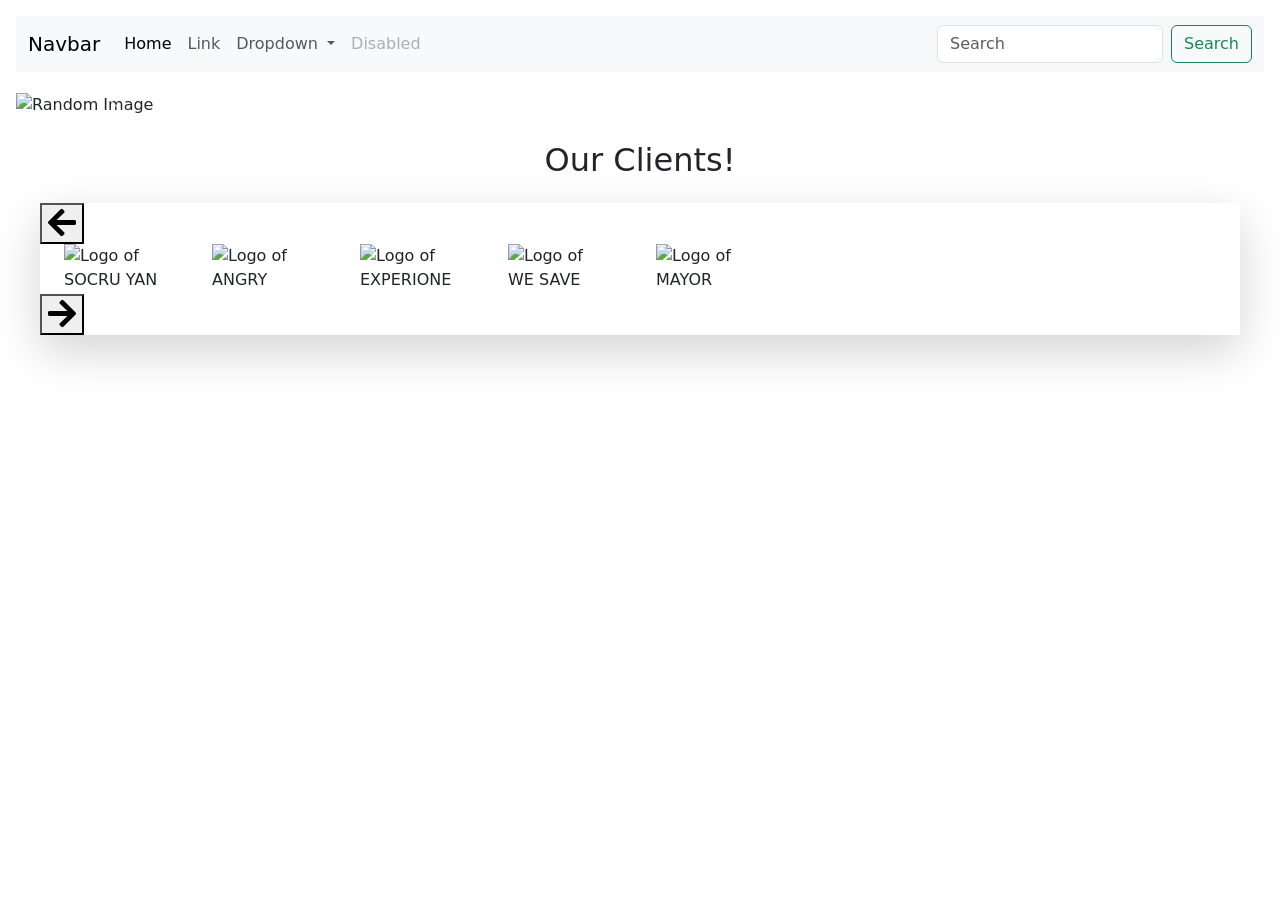
==== index.html @ 58ca1184 "Create index.html added" ====
<!doctype html>
<html lang="en">

<head>
  <meta charset="utf-8">
  <meta name="viewport" content="width=device-width, initial-scale=1">
  <link href="https://cdn.jsdelivr.net/npm/bootstrap@5.3.3/dist/css/bootstrap.min.css" rel="stylesheet">
  <title>Bootstrap Example</title>
  <script src="https://cdn.jsdelivr.net/npm/bootstrap@5.3.3/dist/js/bootstrap.bundle.min.js"></script>
  <script src="https://cdn.tailwindcss.com">
  </script>
  <link href="https://cdnjs.cloudflare.com/ajax/libs/font-awesome/5.15.3/css/all.min.css" rel="stylesheet" />
  <style>
    .carousel {
      display: flex;
      transition: transform 0.5s ease-in-out;
    }

    .carousel-container {
      overflow: hidden;
    }

    /* Ensure dropdown menu is on top of carousel */
    .dropdown-menu {
      z-index: 1000;
    }

    /* Adjust carousel to avoid conflicts */
    .carousel-inner {
      margin-top: 20px;
    }

    .slider-container {
      position: relative;
      width: 300px;
      /* adjust the width as needed */
      height: 50px;
      /* adjust the height as needed */
      overflow: hidden;
    }

    .slider-track {
      display: flex;
      flex-wrap: nowrap;
      width: 100%;
      height: 100%;
      padding: 10px;
    }

    .slider-cell {
      flex: 0 0 20%;
      /* adjust the width of each cell */
      height: 100%;
      background-color: #f0f0f0;
      border: 1px solid #ddd;
      padding: 10px;
      text-align: center;
    }

    .slider-handle {
      position: absolute;
      top: 0;
      left: 0;
      width: 20px;
      /* adjust the width of the handle */
      height: 100%;
      background-color: #666;
      cursor: pointer;
    }
  </style>
</head>

<body class="p-3 m-0 border-0 bd-example m-0 border-0">

  <!-- Navbar with Dropdown -->
  <nav class="navbar navbar-expand-lg bg-body-tertiary">
    <div class="container-fluid">
      <a class="navbar-brand" href="#">Navbar</a>
      <button class="navbar-toggler" type="button" data-bs-toggle="collapse" data-bs-target="#navbarSupportedContent"
        aria-controls="navbarSupportedContent" aria-expanded="false" aria-label="Toggle navigation">
        <span class="navbar-toggler-icon"></span>
      </button>
      <div class="collapse navbar-collapse" id="navbarSupportedContent">
        <ul class="navbar-nav me-auto mb-2 mb-lg-0">
          <li class="nav-item">
            <a class="nav-link active" aria-current="page" href="#">Home</a>
          </li>
          <li class="nav-item">
            <a class="nav-link" href="#">Link</a>
          </li>
          <li class="nav-item dropdown">
            <a class="nav-link dropdown-toggle" href="#" role="button" data-bs-toggle="dropdown" aria-expanded="false">
              Dropdown
            </a>
            <ul class="dropdown-menu">
              <li><a class="dropdown-item" href="#">Action</a></li>
              <li><a class="dropdown-item" href="#">Another action</a></li>
              <li>
                <hr class="dropdown-divider">
              </li>
              <li><a class="dropdown-item" href="#">Something else here</a></li>
            </ul>
          </li>
          <li class="nav-item">
            <a class="nav-link disabled" aria-disabled="true">Disabled</a>
          </li>
        </ul>
        <form class="d-flex" role="search">
          <input class="form-control me-2" type="search" placeholder="Search" aria-label="Search">
          <button class="btn btn-outline-success" type="submit">Search</button>
        </form>
      </div>
    </div>
  </nav>

  <!-- Carousel -->
  <div id="carouselExampleIndicators" class="carousel slide">
    <div class="carousel-indicators">
      <button type="button" data-bs-target="#carouselExampleIndicators" data-bs-slide-to="0" class="active"
        aria-current="true" aria-label="Slide 1"></button>
      <button type="button" data-bs-target="#carouselExampleIndicators" data-bs-slide-to="1"
        aria-label="Slide 2"></button>
      <button type="button" data-bs-target="#carouselExampleIndicators" data-bs-slide-to="2"
        aria-label="Slide 3"></button>
    </div>
    <div class="carousel-inner">
      <div class="carousel-item active">
        <img src="https://picsum.photos/800/400" alt="Random Image"
          style="width: 100%; height: 600px; object-fit: cover;">
      </div>
      <div class="carousel-item">
        <img src="https://picsum.photos/800/400" alt="Random Image"
          style="width: 100%; height: 600px; object-fit: cover;">
      </div>
      <div class="carousel-item">
        <img src="https://picsum.photos/800/400" alt="Random Image"
          style="width: 100%; height: 600px; object-fit: cover;">
      </div>
    </div>
    <button class="carousel-control-prev" type="button" data-bs-target="#carouselExampleIndicators"
      data-bs-slide="prev">
      <span class="carousel-control-prev-icon" aria-hidden="true"></span>
      <span class="visually-hidden">Previous</span>
    </button>
    <button class="carousel-control-next" type="button" data-bs-target="#carouselExampleIndicators"
      data-bs-slide="next">
      <span class="carousel-control-next-icon" aria-hidden="true"></span>
      <span class="visually-hidden">Next</span>
    </button>
  </div>


  <body class="bg-gray-100 flex items-center justify-center min-h-screen">
  <div class="w-full max-w-4xl mx-auto p-4">
    <h2 class="text-3xl font-bold text-center mb-4">
     Our Clients!
    </h2>
    <div class="border-b-4 border-teal-500 w-24 mx-auto mb-8">
    </div>
    <div class="relative bg-white shadow-lg rounded-lg p-8 flex items-center justify-between">
     <button class="absolute left-0 ml-4 text-gray-400 hover:text-gray-600" id="prev">
      <i class="fas fa-arrow-left fa-2x">
      </i>
     </button>
     <div class="carousel-container w-full">
      <div class="carousel">
       <img alt="Logo of SOCRU YAN" class="h-12 mx-4" height="50" src="https://oaidalleapiprodscus.blob.core.windows.net/private/org-RcpoXHkzChYnDbFAyeQ8tamr/user-ehrvabJ3DufsCu8YJ7PqY5gl/img-eGwjRRy8rQ0KLeLTBtevsF6t.png?st=2024-10-01T05%3A24%3A26Z&amp;se=2024-10-01T07%3A24%3A26Z&amp;sp=r&amp;sv=2024-08-04&amp;sr=b&amp;rscd=inline&amp;rsct=image/png&amp;skoid=d505667d-d6c1-4a0a-bac7-5c84a87759f8&amp;sktid=a48cca56-e6da-484e-a814-9c849652bcb3&amp;skt=2024-10-01T01%3A09%3A11Z&amp;ske=2024-10-02T01%3A09%3A11Z&amp;sks=b&amp;skv=2024-08-04&amp;sig=be8uSw042FsPQrhHCGCwq7ec0P3Diyj4PDPFuDogU/8%3D" width="100"/>
       <img alt="Logo of ANGRY BUCHI" class="h-12 mx-4" height="50" src="https://oaidalleapiprodscus.blob.core.windows.net/private/org-RcpoXHkzChYnDbFAyeQ8tamr/user-ehrvabJ3DufsCu8YJ7PqY5gl/img-r8eOzt7d2GKgakgub7YpxK9k.png?st=2024-10-01T05%3A24%3A29Z&amp;se=2024-10-01T07%3A24%3A29Z&amp;sp=r&amp;sv=2024-08-04&amp;sr=b&amp;rscd=inline&amp;rsct=image/png&amp;skoid=d505667d-d6c1-4a0a-bac7-5c84a87759f8&amp;sktid=a48cca56-e6da-484e-a814-9c849652bcb3&amp;skt=2024-09-30T16%3A42%3A28Z&amp;ske=2024-10-01T16%3A42%3A28Z&amp;sks=b&amp;skv=2024-08-04&amp;sig=DiSxCjl%2BIiP9t7nrQBeXVFusAdi5Wa%2B0ws1kKlVo/Tg%3D" width="100"/>
       <img alt="Logo of EXPERIONE" class="h-12 mx-4" height="50" src="https://oaidalleapiprodscus.blob.core.windows.net/private/org-RcpoXHkzChYnDbFAyeQ8tamr/user-ehrvabJ3DufsCu8YJ7PqY5gl/img-fgfnDPySvCNiQNs8w4YxENhE.png?st=2024-10-01T05%3A24%3A27Z&amp;se=2024-10-01T07%3A24%3A27Z&amp;sp=r&amp;sv=2024-08-04&amp;sr=b&amp;rscd=inline&amp;rsct=image/png&amp;skoid=d505667d-d6c1-4a0a-bac7-5c84a87759f8&amp;sktid=a48cca56-e6da-484e-a814-9c849652bcb3&amp;skt=2024-10-01T01%3A48%3A55Z&amp;ske=2024-10-02T01%3A48%3A55Z&amp;sks=b&amp;skv=2024-08-04&amp;sig=qC%2Ba337PE6YfAebso42mR9mD2Ms659N3PvYMBp5DrlU%3D" width="100"/>
       <img alt="Logo of WE SAVE THE KIDS" class="h-12 mx-4" height="50" src="https://oaidalleapiprodscus.blob.core.windows.net/private/org-RcpoXHkzChYnDbFAyeQ8tamr/user-ehrvabJ3DufsCu8YJ7PqY5gl/img-8F7JcCWiVSdqipNDuT0JlWsG.png?st=2024-10-01T05%3A24%3A24Z&amp;se=2024-10-01T07%3A24%3A24Z&amp;sp=r&amp;sv=2024-08-04&amp;sr=b&amp;rscd=inline&amp;rsct=image/png&amp;skoid=d505667d-d6c1-4a0a-bac7-5c84a87759f8&amp;sktid=a48cca56-e6da-484e-a814-9c849652bcb3&amp;skt=2024-10-01T01%3A35%3A59Z&amp;ske=2024-10-02T01%3A35%3A59Z&amp;sks=b&amp;skv=2024-08-04&amp;sig=L3bzKHPveiUSmL3Vj5RrsDTUqINv5yaCj978pw6Wu3o%3D" width="100"/>
       <img alt="Logo of MAYOR AGUINALDO" class="h-12 mx-4" height="50" src="https://oaidalleapiprodscus.blob.core.windows.net/private/org-RcpoXHkzChYnDbFAyeQ8tamr/user-ehrvabJ3DufsCu8YJ7PqY5gl/img-fR1zGy6Sp7jFhKascTxWTSF0.png?st=2024-10-01T05%3A24%3A27Z&amp;se=2024-10-01T07%3A24%3A27Z&amp;sp=r&amp;sv=2024-08-04&amp;sr=b&amp;rscd=inline&amp;rsct=image/png&amp;skoid=d505667d-d6c1-4a0a-bac7-5c84a87759f8&amp;sktid=a48cca56-e6da-484e-a814-9c849652bcb3&amp;skt=2024-09-30T12%3A21%3A10Z&amp;ske=2024-10-01T12%3A21%3A10Z&amp;sks=b&amp;skv=2024-08-04&amp;sig=vU1UJSKoSJElv6sMMS2Cnb3ku4z8En3J9G8Q0OgcVKE%3D" width="100"/>
      </div>
     </div>
     <button class="absolute right-0 mr-4 text-gray-400 hover:text-gray-600" id="next">
      <i class="fas fa-arrow-right fa-2x">
      </i>
     </button>
    </div>
   </div>
   <script>
    const carousel = document.querySelector('.carousel');
         const prevButton = document.getElementById('prev');
         const nextButton = document.getElementById('next');
         let currentIndex = 0;
 
         prevButton.addEventListener('click', () => {
             if (currentIndex > 0) {
                 currentIndex--;
                 updateCarousel();
             }
         });
 
         nextButton.addEventListener('click', () => {
             if (currentIndex < carousel.children.length - 1) {
                 currentIndex++;
                 updateCarousel();
             }
         });
 
         function updateCarousel() {
             const width = carousel.children[0].clientWidth + 32; // 32 is the total horizontal margin (mx-4)
             carousel.style.transform = `translateX(-${currentIndex * width}px)`;
         }
   </script>
   </body>
</body>

</html>
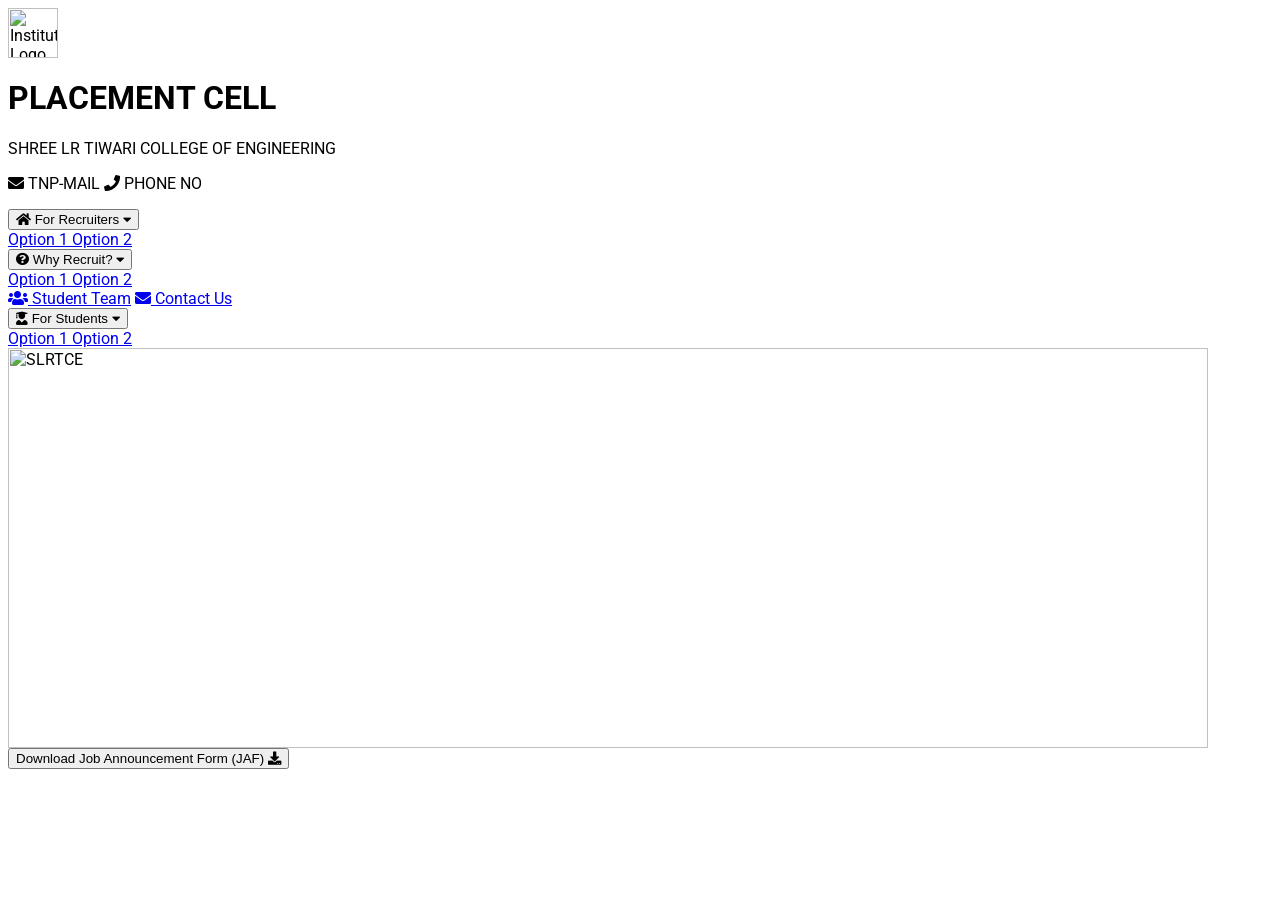
==== commit 4789a60a: "changed" ====
--- a/index.html
+++ b/index.html
@@ -1,208 +1,137 @@
-<!doctype html>
-<html lang="en">
-
-<head>
-  <meta charset="utf-8">
-  <meta name="viewport" content="width=device-width, initial-scale=1">
-  <link href="https://cdn.jsdelivr.net/npm/bootstrap@5.3.3/dist/css/bootstrap.min.css" rel="stylesheet">
-  <title>Bootstrap Example</title>
-  <script src="https://cdn.jsdelivr.net/npm/bootstrap@5.3.3/dist/js/bootstrap.bundle.min.js"></script>
+<html>
+ <head>
+  <title>
+   PLACEMENT CELL
+  </title>
   <script src="https://cdn.tailwindcss.com">
   </script>
-  <link href="https://cdnjs.cloudflare.com/ajax/libs/font-awesome/5.15.3/css/all.min.css" rel="stylesheet" />
+  <link href="https://cdnjs.cloudflare.com/ajax/libs/font-awesome/5.15.3/css/all.min.css" rel="stylesheet"/>
+  <link href="https://fonts.googleapis.com/css2?family=Roboto:wght@400;700&amp;display=swap" rel="stylesheet"/>
   <style>
-    .carousel {
-      display: flex;
-      transition: transform 0.5s ease-in-out;
-    }
-
-    .carousel-container {
-      overflow: hidden;
-    }
-
-    /* Ensure dropdown menu is on top of carousel */
-    .dropdown-menu {
-      z-index: 1000;
-    }
-
-    /* Adjust carousel to avoid conflicts */
-    .carousel-inner {
-      margin-top: 20px;
-    }
-
-    .slider-container {
-      position: relative;
-      width: 300px;
-      /* adjust the width as needed */
-      height: 50px;
-      /* adjust the height as needed */
-      overflow: hidden;
-    }
-
-    .slider-track {
-      display: flex;
-      flex-wrap: nowrap;
-      width: 100%;
-      height: 100%;
-      padding: 10px;
-    }
-
-    .slider-cell {
-      flex: 0 0 20%;
-      /* adjust the width of each cell */
-      height: 100%;
-      background-color: #f0f0f0;
-      border: 1px solid #ddd;
-      padding: 10px;
-      text-align: center;
-    }
-
-    .slider-handle {
-      position: absolute;
-      top: 0;
-      left: 0;
-      width: 20px;
-      /* adjust the width of the handle */
-      height: 100%;
-      background-color: #666;
-      cursor: pointer;
-    }
+   body {
+            font-family: 'Roboto', sans-serif;
+        }
   </style>
-</head>
-
-<body class="p-3 m-0 border-0 bd-example m-0 border-0">
-
-  <!-- Navbar with Dropdown -->
-  <nav class="navbar navbar-expand-lg bg-body-tertiary">
-    <div class="container-fluid">
-      <a class="navbar-brand" href="#">Navbar</a>
-      <button class="navbar-toggler" type="button" data-bs-toggle="collapse" data-bs-target="#navbarSupportedContent"
-        aria-controls="navbarSupportedContent" aria-expanded="false" aria-label="Toggle navigation">
-        <span class="navbar-toggler-icon"></span>
+ </head>
+ <body class="bg-gray-100">
+  <header class="bg-white shadow-md">
+   <div class="container mx-auto py-4 px-6 flex justify-between items-center">
+    <div class="flex items-center">
+     <img alt="Institute Logo" class="mr-4" height="50" src="
+       " width="50"/>
+     <div>
+      <h1 class="text-3xl font-bold text-purple-700">
+      PLACEMENT CELL
+      </h1>
+      <p class="text-sm text-gray-600">
+      SHREE LR TIWARI COLLEGE OF ENGINEERING
+      </p>
+     </div>
+    </div>
+    <div class="text-sm text-gray-600">
+     <p>
+      <i class="fas fa-envelope">
+      </i>
+      TNP-MAIL
+      <i class="fas fa-phone">
+      </i>
+     PHONE NO
+     </p>
+    </div>
+   </div>
+  </header>
+  <nav class="bg-purple-700">
+   <div class="container mx-auto px-6 py-2 flex justify-between items-center">
+    <div class="flex space-x-4">
+     <div class="relative group">
+      <button class="text-white flex items-center space-x-1">
+       <i class="fas fa-home">
+       </i>
+       <span>
+        For Recruiters
+       </span>
+       <i class="fas fa-caret-down">
+       </i>
       </button>
-      <div class="collapse navbar-collapse" id="navbarSupportedContent">
-        <ul class="navbar-nav me-auto mb-2 mb-lg-0">
-          <li class="nav-item">
-            <a class="nav-link active" aria-current="page" href="#">Home</a>
-          </li>
-          <li class="nav-item">
-            <a class="nav-link" href="#">Link</a>
-          </li>
-          <li class="nav-item dropdown">
-            <a class="nav-link dropdown-toggle" href="#" role="button" data-bs-toggle="dropdown" aria-expanded="false">
-              Dropdown
-            </a>
-            <ul class="dropdown-menu">
-              <li><a class="dropdown-item" href="#">Action</a></li>
-              <li><a class="dropdown-item" href="#">Another action</a></li>
-              <li>
-                <hr class="dropdown-divider">
-              </li>
-              <li><a class="dropdown-item" href="#">Something else here</a></li>
-            </ul>
-          </li>
-          <li class="nav-item">
-            <a class="nav-link disabled" aria-disabled="true">Disabled</a>
-          </li>
-        </ul>
-        <form class="d-flex" role="search">
-          <input class="form-control me-2" type="search" placeholder="Search" aria-label="Search">
-          <button class="btn btn-outline-success" type="submit">Search</button>
-        </form>
+      <div class="absolute left-0 mt-2 w-48 bg-white shadow-lg rounded-md hidden group-hover:block">
+       <a class="block px-4 py-2 text-gray-700 hover:bg-gray-100" href="#">
+        Option 1
+       </a>
+       <a class="block px-4 py-2 text-gray-700 hover:bg-gray-100" href="#">
+        Option 2
+       </a>
       </div>
+     </div>
+     <div class="relative group">
+      <button class="text-white flex items-center space-x-1">
+       <i class="fas fa-question-circle">
+       </i>
+       <span>
+        Why Recruit?
+       </span>
+       <i class="fas fa-caret-down">
+       </i>
+      </button>
+      <div class="absolute left-0 mt-2 w-48 bg-white shadow-lg rounded-md hidden group-hover:block">
+       <a class="block px-4 py-2 text-gray-700 hover:bg-gray-100" href="#">
+        Option 1
+       </a>
+       <a class="block px-4 py-2 text-gray-700 hover:bg-gray-100" href="#">
+        Option 2
+       </a>
+      </div>
+     </div>
+     <a class="text-white flex items-center space-x-1" href="#">
+      <i class="fas fa-users">
+      </i>
+      <span>
+        <a href="studentteam.html" >Student Team</a> 
+     </span>
+      
+     </a>
+     <a class="text-white flex items-center space-x-1" href="#">
+      <i class="fas fa-envelope">
+      </i>
+      <span>
+       Contact Us
+      </span>
+     </a>
     </div>
-  </nav>
-
-  <!-- Carousel -->
-  <div id="carouselExampleIndicators" class="carousel slide">
-    <div class="carousel-indicators">
-      <button type="button" data-bs-target="#carouselExampleIndicators" data-bs-slide-to="0" class="active"
-        aria-current="true" aria-label="Slide 1"></button>
-      <button type="button" data-bs-target="#carouselExampleIndicators" data-bs-slide-to="1"
-        aria-label="Slide 2"></button>
-      <button type="button" data-bs-target="#carouselExampleIndicators" data-bs-slide-to="2"
-        aria-label="Slide 3"></button>
-    </div>
-    <div class="carousel-inner">
-      <div class="carousel-item active">
-        <img src="https://picsum.photos/800/400" alt="Random Image"
-          style="width: 100%; height: 600px; object-fit: cover;">
-      </div>
-      <div class="carousel-item">
-        <img src="https://picsum.photos/800/400" alt="Random Image"
-          style="width: 100%; height: 600px; object-fit: cover;">
-      </div>
-      <div class="carousel-item">
-        <img src="https://picsum.photos/800/400" alt="Random Image"
-          style="width: 100%; height: 600px; object-fit: cover;">
-      </div>
-    </div>
-    <button class="carousel-control-prev" type="button" data-bs-target="#carouselExampleIndicators"
-      data-bs-slide="prev">
-      <span class="carousel-control-prev-icon" aria-hidden="true"></span>
-      <span class="visually-hidden">Previous</span>
-    </button>
-    <button class="carousel-control-next" type="button" data-bs-target="#carouselExampleIndicators"
-      data-bs-slide="next">
-      <span class="carousel-control-next-icon" aria-hidden="true"></span>
-      <span class="visually-hidden">Next</span>
-    </button>
-  </div>
-
-
-  <body class="bg-gray-100 flex items-center justify-center min-h-screen">
-  <div class="w-full max-w-4xl mx-auto p-4">
-    <h2 class="text-3xl font-bold text-center mb-4">
-     Our Clients!
-    </h2>
-    <div class="border-b-4 border-teal-500 w-24 mx-auto mb-8">
-    </div>
-    <div class="relative bg-white shadow-lg rounded-lg p-8 flex items-center justify-between">
-     <button class="absolute left-0 ml-4 text-gray-400 hover:text-gray-600" id="prev">
-      <i class="fas fa-arrow-left fa-2x">
+    <div class="relative group">
+     <button class="text-white flex items-center space-x-1">
+      <i class="fas fa-user-graduate">
+      </i>
+      <span>
+       For Students
+      </span>
+      <i class="fas fa-caret-down">
       </i>
      </button>
-     <div class="carousel-container w-full">
-      <div class="carousel">
-       <img alt="Logo of SOCRU YAN" class="h-12 mx-4" height="50" src="https://oaidalleapiprodscus.blob.core.windows.net/private/org-RcpoXHkzChYnDbFAyeQ8tamr/user-ehrvabJ3DufsCu8YJ7PqY5gl/img-eGwjRRy8rQ0KLeLTBtevsF6t.png?st=2024-10-01T05%3A24%3A26Z&amp;se=2024-10-01T07%3A24%3A26Z&amp;sp=r&amp;sv=2024-08-04&amp;sr=b&amp;rscd=inline&amp;rsct=image/png&amp;skoid=d505667d-d6c1-4a0a-bac7-5c84a87759f8&amp;sktid=a48cca56-e6da-484e-a814-9c849652bcb3&amp;skt=2024-10-01T01%3A09%3A11Z&amp;ske=2024-10-02T01%3A09%3A11Z&amp;sks=b&amp;skv=2024-08-04&amp;sig=be8uSw042FsPQrhHCGCwq7ec0P3Diyj4PDPFuDogU/8%3D" width="100"/>
-       <img alt="Logo of ANGRY BUCHI" class="h-12 mx-4" height="50" src="https://oaidalleapiprodscus.blob.core.windows.net/private/org-RcpoXHkzChYnDbFAyeQ8tamr/user-ehrvabJ3DufsCu8YJ7PqY5gl/img-r8eOzt7d2GKgakgub7YpxK9k.png?st=2024-10-01T05%3A24%3A29Z&amp;se=2024-10-01T07%3A24%3A29Z&amp;sp=r&amp;sv=2024-08-04&amp;sr=b&amp;rscd=inline&amp;rsct=image/png&amp;skoid=d505667d-d6c1-4a0a-bac7-5c84a87759f8&amp;sktid=a48cca56-e6da-484e-a814-9c849652bcb3&amp;skt=2024-09-30T16%3A42%3A28Z&amp;ske=2024-10-01T16%3A42%3A28Z&amp;sks=b&amp;skv=2024-08-04&amp;sig=DiSxCjl%2BIiP9t7nrQBeXVFusAdi5Wa%2B0ws1kKlVo/Tg%3D" width="100"/>
-       <img alt="Logo of EXPERIONE" class="h-12 mx-4" height="50" src="https://oaidalleapiprodscus.blob.core.windows.net/private/org-RcpoXHkzChYnDbFAyeQ8tamr/user-ehrvabJ3DufsCu8YJ7PqY5gl/img-fgfnDPySvCNiQNs8w4YxENhE.png?st=2024-10-01T05%3A24%3A27Z&amp;se=2024-10-01T07%3A24%3A27Z&amp;sp=r&amp;sv=2024-08-04&amp;sr=b&amp;rscd=inline&amp;rsct=image/png&amp;skoid=d505667d-d6c1-4a0a-bac7-5c84a87759f8&amp;sktid=a48cca56-e6da-484e-a814-9c849652bcb3&amp;skt=2024-10-01T01%3A48%3A55Z&amp;ske=2024-10-02T01%3A48%3A55Z&amp;sks=b&amp;skv=2024-08-04&amp;sig=qC%2Ba337PE6YfAebso42mR9mD2Ms659N3PvYMBp5DrlU%3D" width="100"/>
-       <img alt="Logo of WE SAVE THE KIDS" class="h-12 mx-4" height="50" src="https://oaidalleapiprodscus.blob.core.windows.net/private/org-RcpoXHkzChYnDbFAyeQ8tamr/user-ehrvabJ3DufsCu8YJ7PqY5gl/img-8F7JcCWiVSdqipNDuT0JlWsG.png?st=2024-10-01T05%3A24%3A24Z&amp;se=2024-10-01T07%3A24%3A24Z&amp;sp=r&amp;sv=2024-08-04&amp;sr=b&amp;rscd=inline&amp;rsct=image/png&amp;skoid=d505667d-d6c1-4a0a-bac7-5c84a87759f8&amp;sktid=a48cca56-e6da-484e-a814-9c849652bcb3&amp;skt=2024-10-01T01%3A35%3A59Z&amp;ske=2024-10-02T01%3A35%3A59Z&amp;sks=b&amp;skv=2024-08-04&amp;sig=L3bzKHPveiUSmL3Vj5RrsDTUqINv5yaCj978pw6Wu3o%3D" width="100"/>
-       <img alt="Logo of MAYOR AGUINALDO" class="h-12 mx-4" height="50" src="https://oaidalleapiprodscus.blob.core.windows.net/private/org-RcpoXHkzChYnDbFAyeQ8tamr/user-ehrvabJ3DufsCu8YJ7PqY5gl/img-fR1zGy6Sp7jFhKascTxWTSF0.png?st=2024-10-01T05%3A24%3A27Z&amp;se=2024-10-01T07%3A24%3A27Z&amp;sp=r&amp;sv=2024-08-04&amp;sr=b&amp;rscd=inline&amp;rsct=image/png&amp;skoid=d505667d-d6c1-4a0a-bac7-5c84a87759f8&amp;sktid=a48cca56-e6da-484e-a814-9c849652bcb3&amp;skt=2024-09-30T12%3A21%3A10Z&amp;ske=2024-10-01T12%3A21%3A10Z&amp;sks=b&amp;skv=2024-08-04&amp;sig=vU1UJSKoSJElv6sMMS2Cnb3ku4z8En3J9G8Q0OgcVKE%3D" width="100"/>
-      </div>
+     <div class="absolute right-0 mt-2 w-48 bg-white shadow-lg rounded-md hidden group-hover:block">
+      <a class="block px-4 py-2 text-gray-700 hover:bg-gray-100" href="#">
+       Option 1
+      </a>
+      <a class="block px-4 py-2 text-gray-700 hover:bg-gray-100" href="#">
+       Option 2
+      </a>
      </div>
-     <button class="absolute right-0 mr-4 text-gray-400 hover:text-gray-600" id="next">
-      <i class="fas fa-arrow-right fa-2x">
-      </i>
-     </button>
     </div>
    </div>
-   <script>
-    const carousel = document.querySelector('.carousel');
-         const prevButton = document.getElementById('prev');
-         const nextButton = document.getElementById('next');
-         let currentIndex = 0;
- 
-         prevButton.addEventListener('click', () => {
-             if (currentIndex > 0) {
-                 currentIndex--;
-                 updateCarousel();
-             }
-         });
- 
-         nextButton.addEventListener('click', () => {
-             if (currentIndex < carousel.children.length - 1) {
-                 currentIndex++;
-                 updateCarousel();
-             }
-         });
- 
-         function updateCarousel() {
-             const width = carousel.children[0].clientWidth + 32; // 32 is the total horizontal margin (mx-4)
-             carousel.style.transform = `translateX(-${currentIndex * width}px)`;
-         }
-   </script>
-   </body>
-</body>
-
-</html>
+  </nav>
+  <main class="container mx-auto px-6 py-4">
+   <div class="relative">
+    <img alt="SLRTCE" class="w-full rounded-md" height="400" src="" width="1200"/>
+    <button class="absolute top-4 right-4 bg-pink-200 text-gray-800 px-4 py-2 rounded-md shadow-md">
+     Download Job Announcement Form (JAF)
+     <i class="fas fa-download">
+     </i>
+    </button>
+   </div>
+   <section class="mt-6 bg-white p-6 rounded-md shadow-md">
+    <p class="text-gray-700">
+     
+    </p>
+   </section>
+  </main>
+ </body>
+</html>
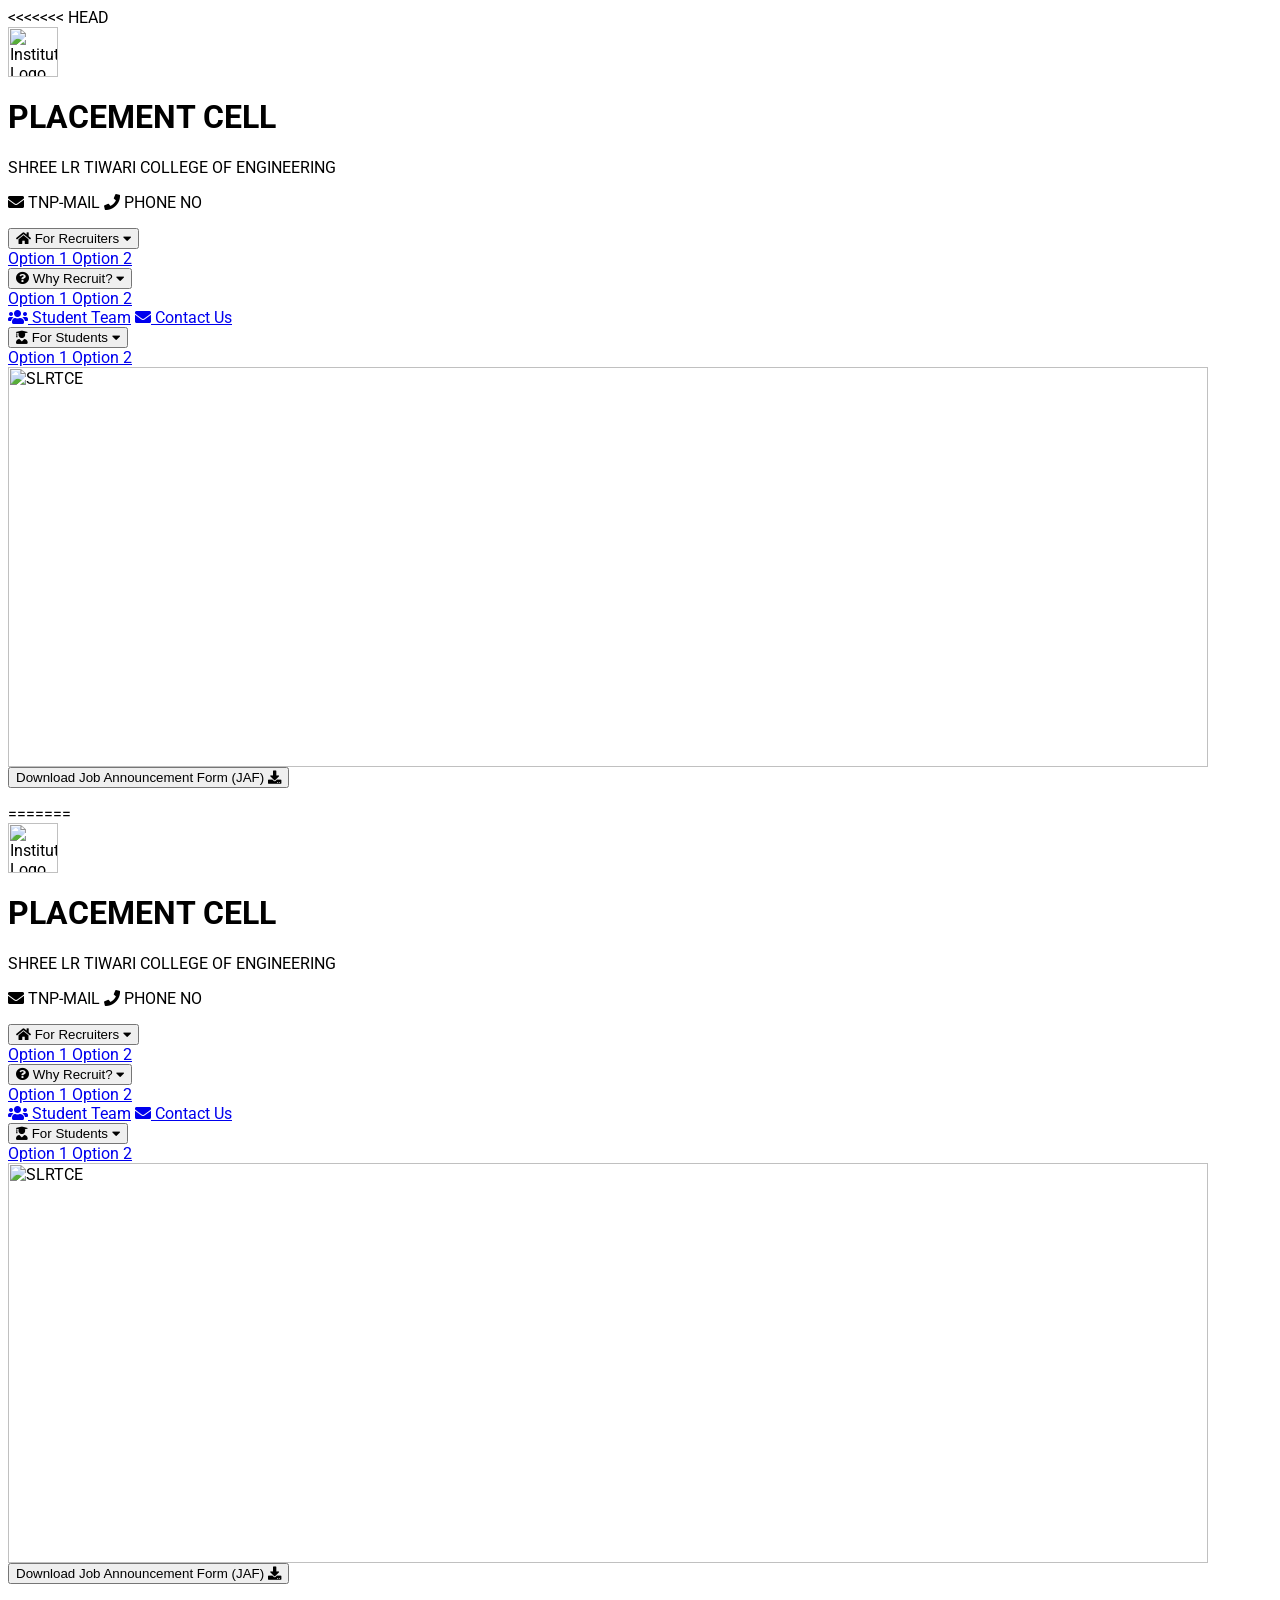
==== commit 3eaf5c62: "Merge branch 'main' of https://github.com/Vishal772-pixel/Training-and-Placement-Cell" ====
--- a/index.html
+++ b/index.html
@@ -1,4 +1,5 @@
 <html>
+<<<<<<< HEAD
  <head>
   <title>
    PLACEMENT CELL
@@ -17,8 +18,7 @@
   <header class="bg-white shadow-md">
    <div class="container mx-auto py-4 px-6 flex justify-between items-center">
     <div class="flex items-center">
-     <img alt="Institute Logo" class="mr-4" height="50" src="
-       " width="50"/>
+     <img alt="Institute Logo" class="mr-4" height="50" src="https://imgs.search.brave.com/HZQoDf0J790MvISceV6kT26t-ep0AMLfiGRa9F5NFQc/rs:fit:860:0:0:0/g:ce/aHR0cHM6Ly9jZG4u/dW5pdmVyc2l0eWth/cnQuY29tLy9Db250/ZW50L3VwbG9hZC9h/ZG1pbi9ldHhqcm9l/My5naHMuanBn" width="50"/>
      <div>
       <h1 class="text-3xl font-bold text-purple-700">
       PLACEMENT CELL
@@ -134,4 +134,145 @@
    </section>
   </main>
  </body>
+=======
+
+<head>
+  <title>
+    PLACEMENT CELL
+  </title>
+  <script src="https://cdn.tailwindcss.com">
+  </script>
+  <link href="https://cdnjs.cloudflare.com/ajax/libs/font-awesome/5.15.3/css/all.min.css" rel="stylesheet" />
+  <link href="https://fonts.googleapis.com/css2?family=Roboto:wght@400;700&amp;display=swap" rel="stylesheet" />
+  <style>
+    body {
+      font-family: 'Roboto', sans-serif;
+    }
+  </style>
+</head>
+
+<body class="bg-gray-100">
+  <header class="bg-white shadow-md">
+    <div class="container mx-auto py-4 px-6 flex justify-between items-center">
+      <div class="flex items-center">
+        <img alt="Institute Logo" class="mr-4" height="50"
+          src="https://imgs.search.brave.com/HZQoDf0J790MvISceV6kT26t-ep0AMLfiGRa9F5NFQc/rs:fit:860:0:0:0/g:ce/aHR0cHM6Ly9jZG4u/dW5pdmVyc2l0eWth/cnQuY29tLy9Db250/ZW50L3VwbG9hZC9h/ZG1pbi9ldHhqcm9l/My5naHMuanBn"
+          width="50" />
+        <div>
+          <h1 class="text-3xl font-bold text-purple-700">
+            PLACEMENT CELL
+          </h1>
+          <p class="text-sm text-gray-600">
+            SHREE LR TIWARI COLLEGE OF ENGINEERING
+          </p>
+        </div>
+      </div>
+      <div class="text-sm text-gray-600">
+        <p>
+          <i class="fas fa-envelope">
+          </i>
+          TNP-MAIL
+          <i class="fas fa-phone">
+          </i>
+          PHONE NO
+        </p>
+      </div>
+    </div>
+  </header>
+  <nav class="bg-purple-700">
+    <div class="container mx-auto px-6 py-2 flex justify-between items-center">
+      <div class="flex space-x-4">
+        <div class="relative group">
+          <button class="text-white flex items-center space-x-1">
+            <i class="fas fa-home">
+            </i>
+            <span>
+              For Recruiters
+            </span>
+            <i class="fas fa-caret-down">
+            </i>
+          </button>
+          <div class="absolute left-0 mt-2 w-48 bg-white shadow-lg rounded-md hidden group-hover:block">
+            <a class="block px-4 py-2 text-gray-700 hover:bg-gray-100" href="#">
+              Option 1
+            </a>
+            <a class="block px-4 py-2 text-gray-700 hover:bg-gray-100" href="#">
+              Option 2
+            </a>
+          </div>
+        </div>
+        <div class="relative group">
+          <button class="text-white flex items-center space-x-1">
+            <i class="fas fa-question-circle">
+            </i>
+            <span>
+              Why Recruit?
+            </span>
+            <i class="fas fa-caret-down">
+            </i>
+          </button>
+          <div class="absolute left-0 mt-2 w-48 bg-white shadow-lg rounded-md hidden group-hover:block">
+            <a class="block px-4 py-2 text-gray-700 hover:bg-gray-100" href="#">
+              Option 1
+            </a>
+            <a class="block px-4 py-2 text-gray-700 hover:bg-gray-100" href="#">
+              Option 2
+            </a>
+          </div>
+        </div>
+        <a class="text-white flex items-center space-x-1" href="#">
+          <i class="fas fa-users">
+          </i>
+          <span>
+            <a href="studentteam.html">Student Team</a>
+          </span>
+
+        </a>
+        <a class="text-white flex items-center space-x-1" href="#">
+          <i class="fas fa-envelope">
+          </i>
+          <span>
+            Contact Us
+          </span>
+        </a>
+      </div>
+      <div class="relative group">
+        <button class="text-white flex items-center space-x-1">
+          <i class="fas fa-user-graduate">
+          </i>
+          <span>
+            For Students
+          </span>
+          <i class="fas fa-caret-down">
+          </i>
+        </button>
+        <div class="absolute right-0 mt-2 w-48 bg-white shadow-lg rounded-md hidden group-hover:block">
+          <a class="block px-4 py-2 text-gray-700 hover:bg-gray-100" href="#">
+            Option 1
+          </a>
+          <a class="block px-4 py-2 text-gray-700 hover:bg-gray-100" href="#">
+            Option 2
+          </a>
+        </div>
+      </div>
+    </div>
+  </nav>
+  <main class="container mx-auto px-6 py-4">
+    <div class="relative">
+      <img alt="SLRTCE" class="w-full rounded-md" height="400" src="" width="1200" />
+      <button class="absolute top-4 right-4 bg-pink-200 text-gray-800 px-4 py-2 rounded-md shadow-md">
+        Download Job Announcement Form (JAF)
+        <i class="fas fa-download">
+        </i>
+      </button>
+    </div>
+    <section class="mt-6 bg-white p-6 rounded-md shadow-md">
+      <p class="text-gray-700">
+
+      </p>
+    </section>
+  </main>
+</body>
+
+>>>>>>> 078c60822e7ab838d5d11a0d37abfeae8db0d420
 </html>
